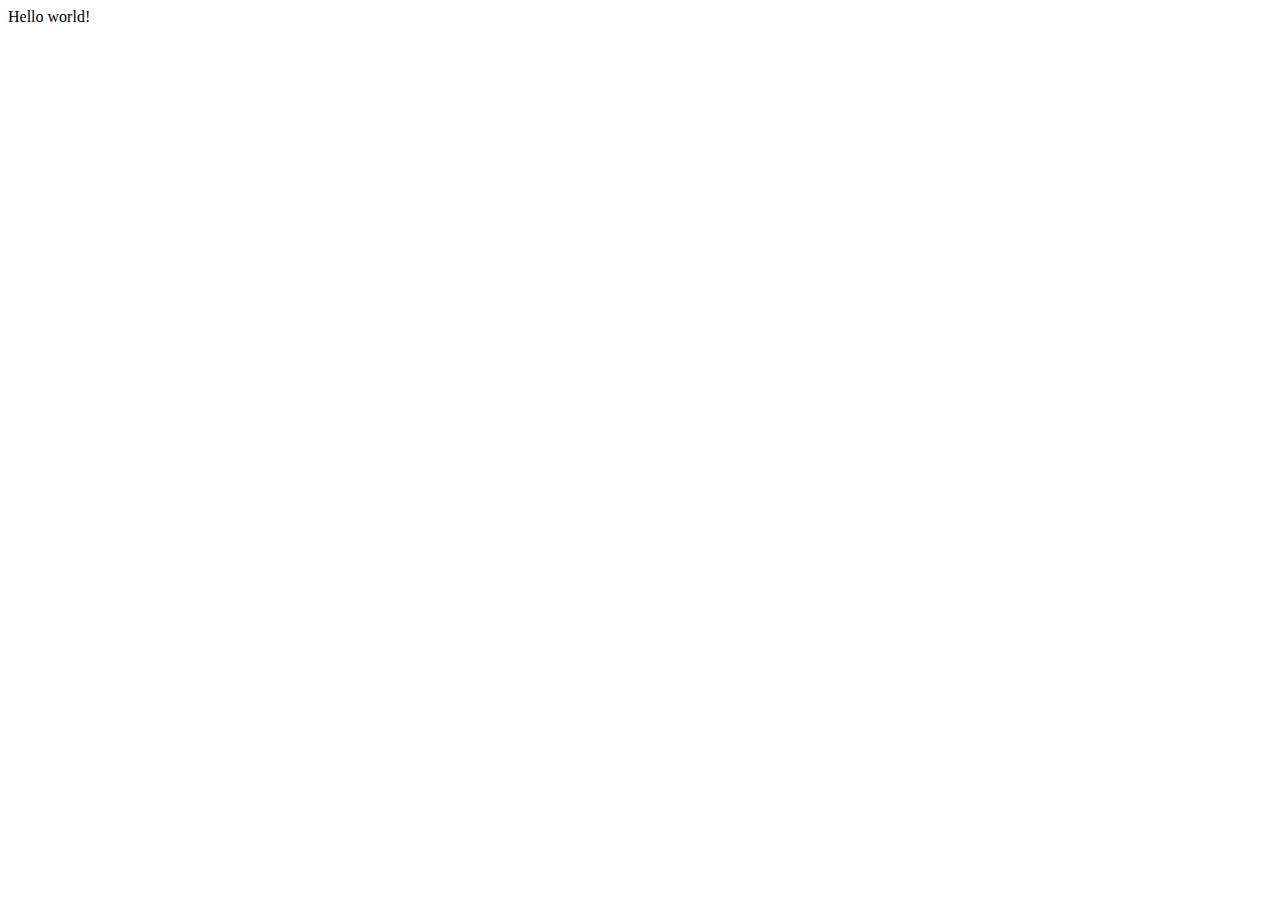
==== index.html @ e1d0bdbe "first commit" ====
<!DOCTYPE html>
<html lang="en">

<head>
    <meta charset="UTF-8">
    <meta http-equiv="X-UA-Compatible" content="IE=edge">
    <meta name="viewport" content="width=device-width, initial-scale=1.0">
    <title>Document</title>
</head>

<body>
    Hello world!
</body>

</html>
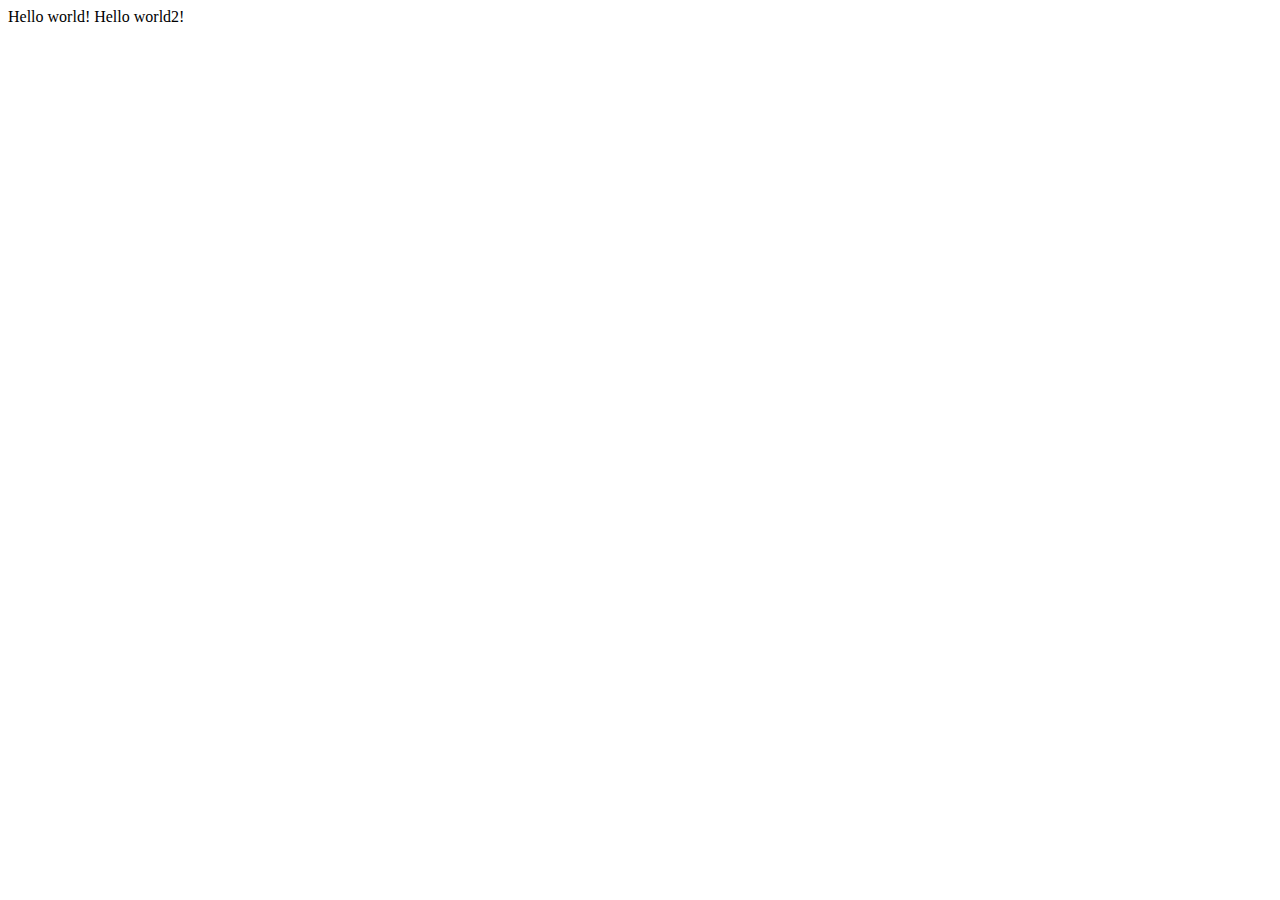
==== commit f1227cce: "ho" ====
--- a/index.html
+++ b/index.html
@@ -10,6 +10,7 @@
 
 <body>
     Hello world!
+    Hello world2!
 </body>
 
 </html>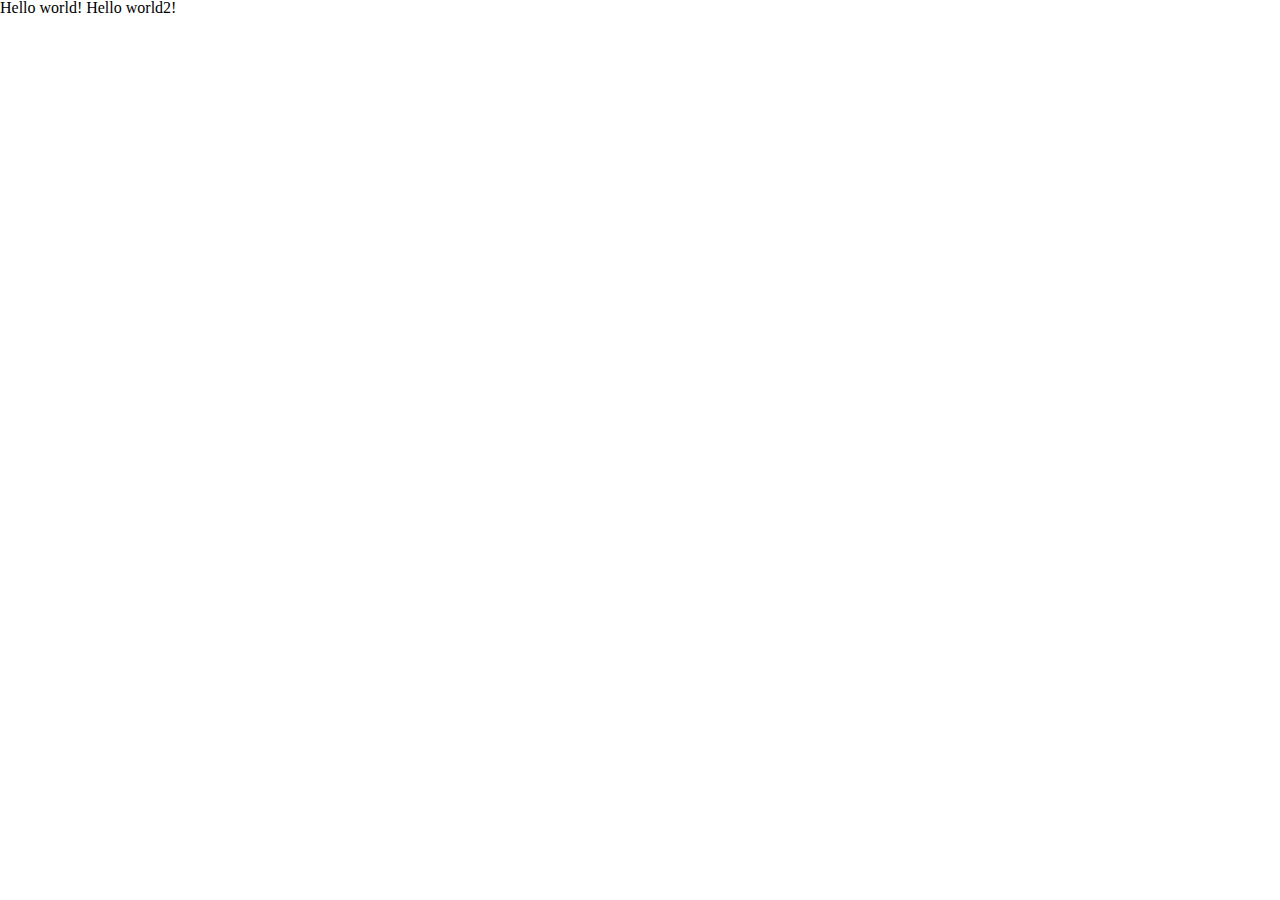
==== commit 0286040e: "Gallery page added" ====
--- a/index.html
+++ b/index.html
@@ -6,6 +6,7 @@
     <meta http-equiv="X-UA-Compatible" content="IE=edge">
     <meta name="viewport" content="width=device-width, initial-scale=1.0">
     <title>Document</title>
+    <link rel="stylesheet" href="./styles/reset.css">
 </head>
 
 <body>
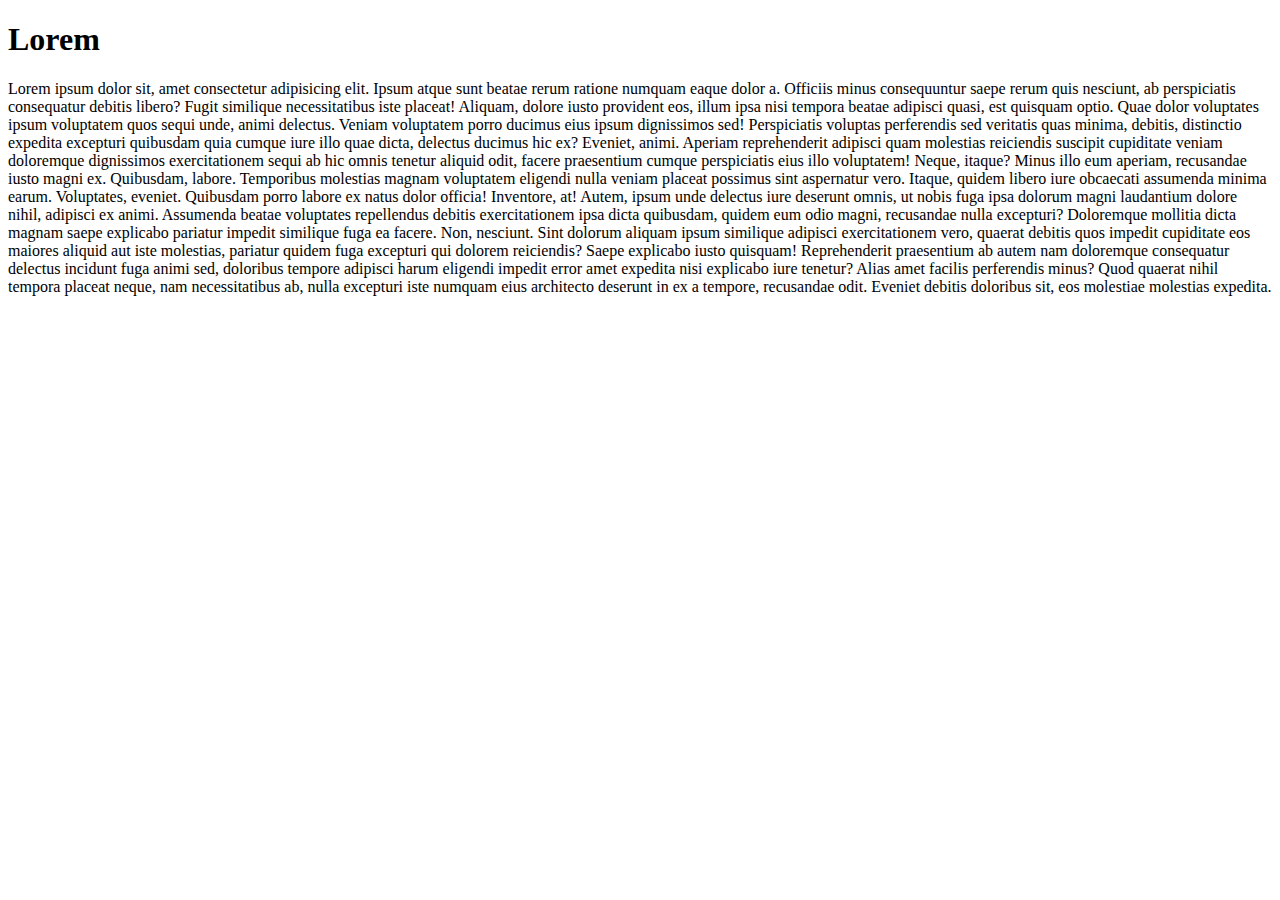
==== commit b5cf7329: "Main styles added" ====
--- a/index.html
+++ b/index.html
@@ -6,12 +6,37 @@
     <meta http-equiv="X-UA-Compatible" content="IE=edge">
     <meta name="viewport" content="width=device-width, initial-scale=1.0">
     <title>Document</title>
-    <link rel="stylesheet" href="./styles/reset.css">
 </head>
 
 <body>
-    Hello world!
-    Hello world2!
+    <h1>Lorem</h1>
+    <p>Lorem ipsum dolor sit, amet consectetur adipisicing elit. Ipsum atque sunt beatae rerum ratione numquam eaque
+        dolor a. Officiis minus consequuntur saepe rerum quis nesciunt, ab perspiciatis consequatur debitis libero?
+        Fugit similique necessitatibus iste placeat! Aliquam, dolore iusto provident eos, illum ipsa nisi tempora beatae
+        adipisci quasi, est quisquam optio. Quae dolor voluptates ipsum voluptatem quos sequi unde, animi delectus.
+        Veniam voluptatem porro ducimus eius ipsum dignissimos sed! Perspiciatis voluptas perferendis sed veritatis quas
+        minima, debitis, distinctio expedita excepturi quibusdam quia cumque iure illo quae dicta, delectus ducimus hic
+        ex?
+        Eveniet, animi. Aperiam reprehenderit adipisci quam molestias reiciendis suscipit cupiditate veniam doloremque
+        dignissimos exercitationem sequi ab hic omnis tenetur aliquid odit, facere praesentium cumque perspiciatis eius
+        illo voluptatem! Neque, itaque?
+        Minus illo eum aperiam, recusandae iusto magni ex. Quibusdam, labore. Temporibus molestias magnam voluptatem
+        eligendi nulla veniam placeat possimus sint aspernatur vero. Itaque, quidem libero iure obcaecati assumenda
+        minima earum.
+        Voluptates, eveniet. Quibusdam porro labore ex natus dolor officia! Inventore, at! Autem, ipsum unde delectus
+        iure deserunt omnis, ut nobis fuga ipsa dolorum magni laudantium dolore nihil, adipisci ex animi.
+        Assumenda beatae voluptates repellendus debitis exercitationem ipsa dicta quibusdam, quidem eum odio magni,
+        recusandae nulla excepturi? Doloremque mollitia dicta magnam saepe explicabo pariatur impedit similique fuga ea
+        facere. Non, nesciunt.
+        Sint dolorum aliquam ipsum similique adipisci exercitationem vero, quaerat debitis quos impedit cupiditate eos
+        maiores aliquid aut iste molestias, pariatur quidem fuga excepturi qui dolorem reiciendis? Saepe explicabo iusto
+        quisquam!
+        Reprehenderit praesentium ab autem nam doloremque consequatur delectus incidunt fuga animi sed, doloribus
+        tempore adipisci harum eligendi impedit error amet expedita nisi explicabo iure tenetur? Alias amet facilis
+        perferendis minus?
+        Quod quaerat nihil tempora placeat neque, nam necessitatibus ab, nulla excepturi iste numquam eius architecto
+        deserunt in ex a tempore, recusandae odit. Eveniet debitis doloribus sit, eos molestiae molestias expedita. </p>
+
 </body>
 
 </html>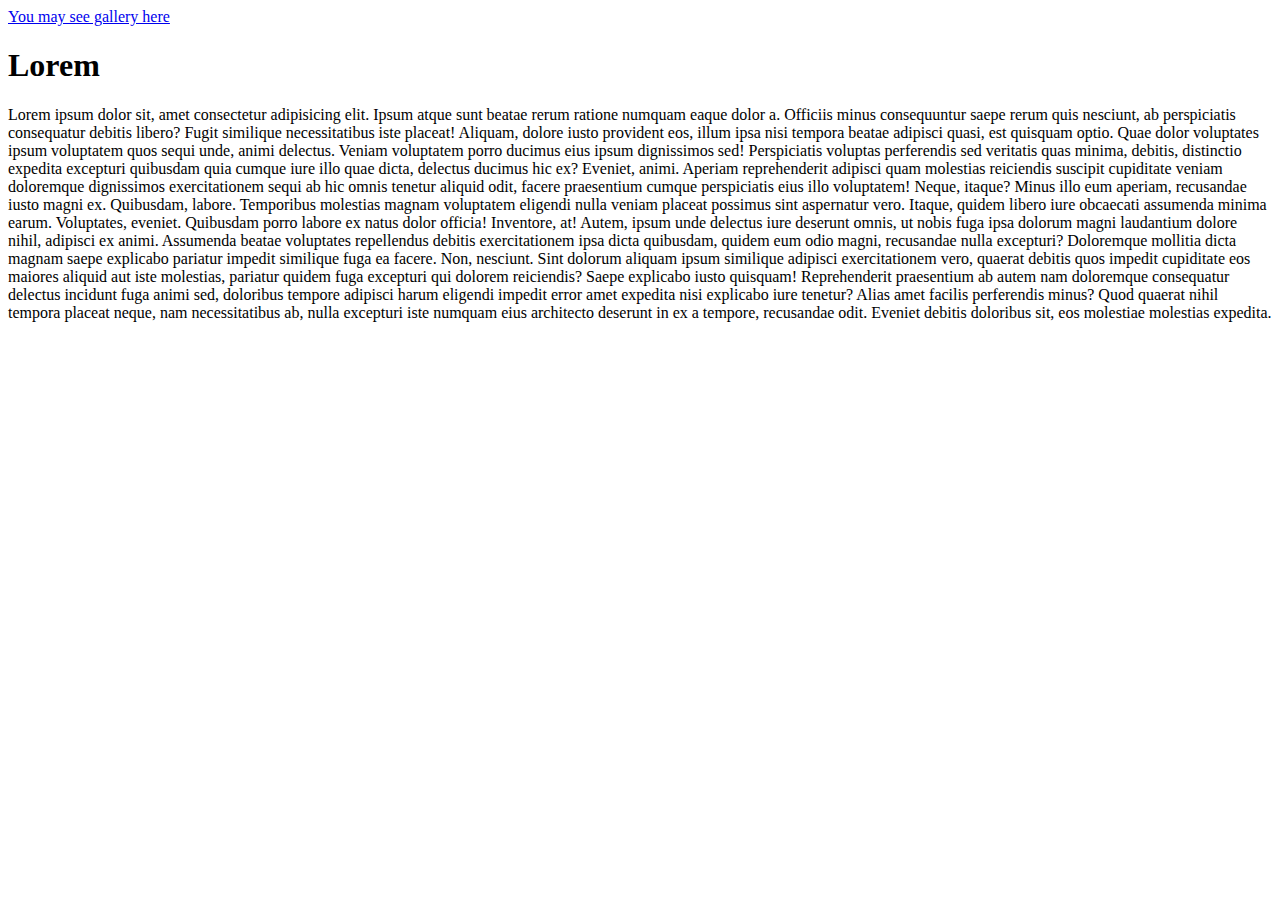
==== commit 2ecb77fe: "Final changes added" ====
--- a/index.html
+++ b/index.html
@@ -6,9 +6,11 @@
     <meta http-equiv="X-UA-Compatible" content="IE=edge">
     <meta name="viewport" content="width=device-width, initial-scale=1.0">
     <title>Document</title>
+
 </head>
 
 <body>
+    <a href="./pages/gallery.html">You may see gallery here</a>
     <h1>Lorem</h1>
     <p>Lorem ipsum dolor sit, amet consectetur adipisicing elit. Ipsum atque sunt beatae rerum ratione numquam eaque
         dolor a. Officiis minus consequuntur saepe rerum quis nesciunt, ab perspiciatis consequatur debitis libero?
